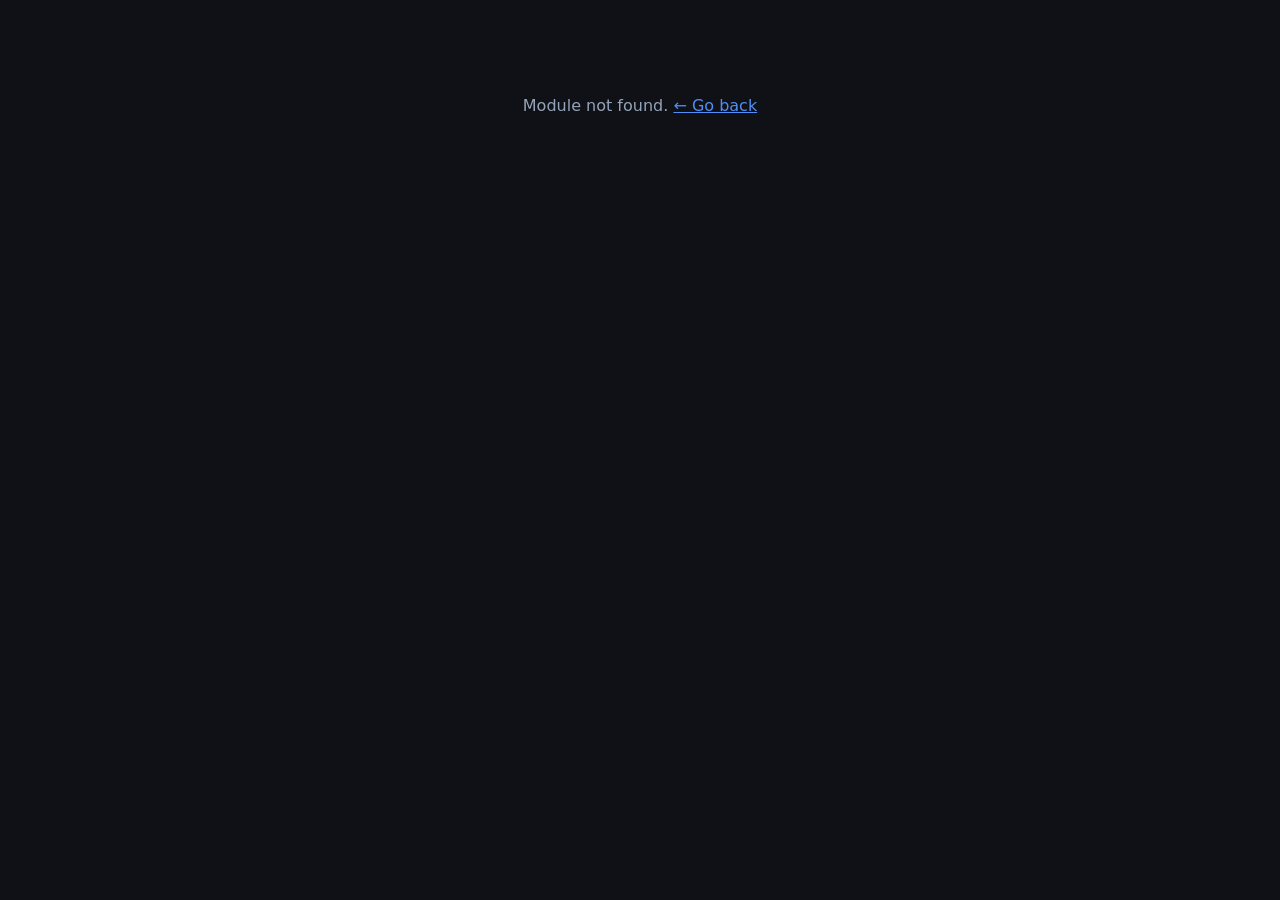
==== 03-quiz/quiz.html @ 5cf05ce8 "update" ====
<!DOCTYPE html>
<html lang="en">
<head>
  <meta charset="UTF-8" />
  <meta name="viewport" content="width=device-width, initial-scale=1.0" />
  <title>Network+ — Quiz</title>
  <style>
    * { box-sizing: border-box; margin: 0; padding: 0; }

    body {
      font-family: 'Segoe UI', system-ui, sans-serif;
      background: #0f1117;
      color: #e2e8f0;
      min-height: 100vh;
      display: flex;
      flex-direction: column;
      align-items: center;
      padding: 2rem 1rem;
    }

    #app { width: 100%; max-width: 700px; }

    /* ── Header ── */
    .quiz-header {
      display: flex;
      align-items: center;
      gap: 1rem;
      margin-bottom: 1.5rem;
    }

    .back-btn {
      color: #64748b;
      text-decoration: none;
      font-size: 0.85rem;
      display: flex;
      align-items: center;
      gap: 0.3rem;
      transition: color 0.15s;
    }
    .back-btn:hover { color: #94a3b8; }

    .topic-label {
      font-size: 0.8rem;
      font-weight: 600;
      color: #4f8ef7;
      text-transform: uppercase;
      letter-spacing: 0.05em;
      margin-left: auto;
    }

    /* ── Progress ── */
    .progress-bar-wrap {
      background: #1e2231;
      border-radius: 99px;
      height: 6px;
      margin-bottom: 0.6rem;
      overflow: hidden;
    }

    .progress-bar-fill {
      height: 100%;
      background: #4f8ef7;
      border-radius: 99px;
      transition: width 0.3s ease;
    }

    .progress-text {
      font-size: 0.8rem;
      color: #64748b;
      margin-bottom: 1.5rem;
    }

    /* ── Question card ── */
    .question-card {
      background: #1e2231;
      border: 1px solid #2d3348;
      border-radius: 14px;
      padding: 1.75rem 2rem;
    }

    .question-text {
      font-size: 1.05rem;
      font-weight: 600;
      line-height: 1.55;
      color: #f1f5f9;
      margin-bottom: 1.5rem;
    }

    .options { display: flex; flex-direction: column; gap: 0.65rem; }

    .option {
      background: #131720;
      border: 1.5px solid #2d3348;
      border-radius: 10px;
      padding: 0.85rem 1.1rem;
      cursor: pointer;
      font-size: 0.93rem;
      line-height: 1.45;
      transition: border-color 0.12s, background 0.12s;
      display: flex;
      align-items: flex-start;
      gap: 0.75rem;
    }

    .option:hover:not(.locked) {
      border-color: #4f8ef7;
      background: #1a2540;
    }

    .option .opt-letter {
      font-weight: 700;
      color: #4f8ef7;
      min-width: 1.1rem;
      flex-shrink: 0;
    }

    .option.correct {
      border-color: #22c55e;
      background: #052e16;
    }
    .option.correct .opt-letter { color: #22c55e; }

    .option.wrong {
      border-color: #ef4444;
      background: #2a0a0a;
    }
    .option.wrong .opt-letter { color: #ef4444; }

    .option.reveal {
      border-color: #22c55e;
      background: #052e16;
      opacity: 0.7;
    }
    .option.reveal .opt-letter { color: #22c55e; }

    /* ── Explanation ── */
    .explanation {
      margin-top: 1.25rem;
      padding: 1rem 1.1rem;
      background: #0f1723;
      border-left: 3px solid #4f8ef7;
      border-radius: 0 8px 8px 0;
      font-size: 0.88rem;
      color: #94a3b8;
      line-height: 1.6;
      display: none;
    }
    .explanation.show { display: block; }
    .explanation strong { color: #cbd5e1; }

    /* ── Buttons ── */
    .btn-row {
      display: flex;
      justify-content: flex-end;
      margin-top: 1.5rem;
    }

    .btn {
      background: #4f8ef7;
      color: #fff;
      border: none;
      border-radius: 8px;
      padding: 0.65rem 1.5rem;
      font-size: 0.9rem;
      font-weight: 600;
      cursor: pointer;
      transition: background 0.15s;
    }
    .btn:hover { background: #3b7de8; }
    .btn:disabled { background: #2d3348; color: #475569; cursor: default; }

    /* ── Results screen ── */
    #results { display: none; }

    .score-circle {
      width: 120px;
      height: 120px;
      border-radius: 50%;
      border: 6px solid #4f8ef7;
      display: flex;
      flex-direction: column;
      align-items: center;
      justify-content: center;
      margin: 0 auto 1.5rem;
    }

    .score-circle .score-num {
      font-size: 2rem;
      font-weight: 800;
      color: #f1f5f9;
      line-height: 1;
    }

    .score-circle .score-denom {
      font-size: 0.85rem;
      color: #64748b;
    }

    .result-title {
      text-align: center;
      font-size: 1.3rem;
      font-weight: 700;
      color: #f1f5f9;
      margin-bottom: 0.4rem;
    }

    .result-sub {
      text-align: center;
      color: #64748b;
      font-size: 0.9rem;
      margin-bottom: 2rem;
    }

    .review-list { display: flex; flex-direction: column; gap: 1rem; }

    .review-item {
      background: #1e2231;
      border: 1px solid #2d3348;
      border-radius: 10px;
      padding: 1.1rem 1.25rem;
    }

    .review-item .review-q {
      font-size: 0.9rem;
      font-weight: 600;
      color: #cbd5e1;
      margin-bottom: 0.5rem;
    }

    .review-item .review-your {
      font-size: 0.83rem;
      color: #ef4444;
      margin-bottom: 0.2rem;
    }

    .review-item .review-correct {
      font-size: 0.83rem;
      color: #22c55e;
      margin-bottom: 0.5rem;
    }

    .review-item .review-explain {
      font-size: 0.82rem;
      color: #64748b;
      line-height: 1.55;
      border-top: 1px solid #2d3348;
      padding-top: 0.5rem;
    }

    .result-actions {
      display: flex;
      gap: 0.75rem;
      justify-content: center;
      margin-top: 2rem;
      flex-wrap: wrap;
    }

    .btn-outline {
      background: transparent;
      border: 1.5px solid #4f8ef7;
      color: #4f8ef7;
      border-radius: 8px;
      padding: 0.65rem 1.4rem;
      font-size: 0.9rem;
      font-weight: 600;
      cursor: pointer;
      transition: background 0.15s;
      text-decoration: none;
    }
    .btn-outline:hover { background: #1a2540; }

    .all-correct .score-circle { border-color: #22c55e; }
    .all-correct .score-num { color: #22c55e; }
  </style>
</head>
<body>
<div id="app">

  <!-- Quiz screen -->
  <div id="quiz">
    <div class="quiz-header">
      <a class="back-btn" href="index.html">← All Modules</a>
      <span class="topic-label" id="topic-label"></span>
    </div>

    <div class="progress-bar-wrap">
      <div class="progress-bar-fill" id="progress-fill" style="width:0%"></div>
    </div>
    <div class="progress-text" id="progress-text"></div>

    <div class="question-card">
      <div class="question-text" id="question-text"></div>
      <div class="options" id="options"></div>
      <div class="explanation" id="explanation"></div>
    </div>

    <div class="btn-row">
      <button class="btn" id="next-btn" disabled>Next →</button>
    </div>
  </div>

  <!-- Results screen -->
  <div id="results">
    <div class="quiz-header">
      <a class="back-btn" href="index.html">← All Modules</a>
      <span class="topic-label" id="results-label"></span>
    </div>

    <div class="question-card" id="score-card">
      <div class="score-circle" id="score-circle">
        <span class="score-num" id="score-num"></span>
        <span class="score-denom" id="score-denom"></span>
      </div>
      <div class="result-title" id="result-title"></div>
      <div class="result-sub" id="result-sub"></div>

      <div class="review-list" id="review-list"></div>

      <div class="result-actions">
        <button class="btn" onclick="restartQuiz()">↺ Retry</button>
        <a class="btn-outline" href="index.html">All Modules</a>
      </div>
    </div>
  </div>

</div>

<script src="data.js"></script>
<script src="data-02.js"></script>
<script src="data-03.js"></script>
<script src="data-04.js"></script>
<script src="data-05.js"></script>
<script src="data-06.js"></script>
<script src="data-07.js"></script>
<script src="data-08.js"></script>
<script src="data-09.js"></script>
<script src="data-10.js"></script>
<script src="data-11.js"></script>
<script src="data-12.js"></script>
<script src="data-mixed-1.js"></script>
<script src="data-mixed-2.js"></script>
<script src="data-mixed-3.js"></script>
<script src="data-mixed-4.js"></script>
<script src="data-mixed-5.js"></script>
<script>
  // ── Init ──────────────────────────────────────────────────────────────────
  const params = new URLSearchParams(location.search);
  const topicId = params.get("topic");

  const topic = TOPICS.find(t => t.id === topicId);
  const questions = QUESTIONS[topicId];

  if (!topic || !questions || questions.length === 0) {
    document.body.innerHTML = `<div style="text-align:center;padding:4rem;color:#94a3b8">
      Module not found. <a href="index.html" style="color:#4f8ef7">← Go back</a></div>`;
    throw new Error("Topic not found");
  }

  document.title = `Quiz — ${topic.title}`;
  document.getElementById("topic-label").textContent = topic.title;
  document.getElementById("results-label").textContent = topic.title;

  // Shuffle questions for variety
  const shuffled = [...questions].sort(() => Math.random() - 0.5);

  let current = 0;
  let score = 0;
  const userAnswers = new Array(shuffled.length).fill(null);

  // ── Render question ───────────────────────────────────────────────────────
  function render() {
    const q = shuffled[current];
    const letters = ["A", "B", "C", "D"];

    // Progress
    document.getElementById("progress-fill").style.width =
      `${(current / shuffled.length) * 100}%`;
    document.getElementById("progress-text").textContent =
      `Question ${current + 1} of ${shuffled.length}`;

    // Question
    document.getElementById("question-text").textContent = q.q;

    // Options
    const optContainer = document.getElementById("options");
    optContainer.innerHTML = "";
    q.options.forEach((text, i) => {
      const div = document.createElement("div");
      div.className = "option";
      div.innerHTML = `<span class="opt-letter">${letters[i]}</span><span>${text}</span>`;
      div.addEventListener("click", () => selectAnswer(i));
      optContainer.appendChild(div);
    });

    // Explanation
    const exp = document.getElementById("explanation");
    exp.classList.remove("show");
    exp.innerHTML = "";

    // Next button
    const btn = document.getElementById("next-btn");
    btn.disabled = true;
    btn.textContent = current === shuffled.length - 1 ? "See Results" : "Next →";
  }

  // ── Select answer ─────────────────────────────────────────────────────────
  function selectAnswer(chosen) {
    if (userAnswers[current] !== null) return; // already answered

    userAnswers[current] = chosen;
    const q = shuffled[current];
    const opts = document.querySelectorAll(".option");

    opts.forEach(o => o.classList.add("locked"));

    if (chosen === q.answer) {
      score++;
      opts[chosen].classList.add("correct");
    } else {
      opts[chosen].classList.add("wrong");
      opts[q.answer].classList.add("reveal");
    }

    // Show explanation
    const exp = document.getElementById("explanation");
    exp.innerHTML = `<strong>Explanation:</strong> ${q.explain}`;
    exp.classList.add("show");

    document.getElementById("next-btn").disabled = false;
  }

  // ── Next / finish ─────────────────────────────────────────────────────────
  document.getElementById("next-btn").addEventListener("click", () => {
    current++;
    if (current < shuffled.length) {
      render();
    } else {
      showResults();
    }
  });

  // ── Results ───────────────────────────────────────────────────────────────
  function showResults() {
    document.getElementById("quiz").style.display = "none";
    document.getElementById("results").style.display = "block";

    const total = shuffled.length;
    const pct = Math.round((score / total) * 100);

    document.getElementById("score-num").textContent = score;
    document.getElementById("score-denom").textContent = `/ ${total}`;

    let title, sub;
    if (pct === 100) {
      title = "Perfect Score! 🎉";
      sub = "Flawless. You know this module cold.";
      document.getElementById("score-card").classList.add("all-correct");
    } else if (pct >= 80) {
      title = "Great Work! 👏";
      sub = `${pct}% — solid understanding. Review the misses below.`;
    } else if (pct >= 60) {
      title = "Getting There 💪";
      sub = `${pct}% — re-read the note and try again.`;
    } else {
      title = "Keep Studying 📖";
      sub = `${pct}% — go back to the notes, then retry.`;
    }

    document.getElementById("result-title").textContent = title;
    document.getElementById("result-sub").textContent = sub;

    // Wrong answers review
    const reviewList = document.getElementById("review-list");
    reviewList.innerHTML = "";
    const letters = ["A", "B", "C", "D"];

    shuffled.forEach((q, i) => {
      if (userAnswers[i] === q.answer) return; // skip correct ones
      const div = document.createElement("div");
      div.className = "review-item";
      div.innerHTML = `
        <div class="review-q">Q${i + 1}: ${q.q}</div>
        <div class="review-your">✗ Your answer: ${userAnswers[i] === null ? "—" : letters[userAnswers[i]] + ". " + q.options[userAnswers[i]]}</div>
        <div class="review-correct">✓ Correct: ${letters[q.answer]}. ${q.options[q.answer]}</div>
        <div class="review-explain">${q.explain}</div>`;
      reviewList.appendChild(div);
    });

    if (score === total) {
      reviewList.innerHTML = `<p style="text-align:center;color:#22c55e;padding:1rem 0">All answers correct — nothing to review!</p>`;
    }
  }

  // ── Retry ─────────────────────────────────────────────────────────────────
  function restartQuiz() {
    current = 0;
    score = 0;
    userAnswers.fill(null);
    shuffled.sort(() => Math.random() - 0.5);
    document.getElementById("results").style.display = "none";
    document.getElementById("quiz").style.display = "block";
    document.getElementById("score-card").classList.remove("all-correct");
    render();
  }

  // ── Start ─────────────────────────────────────────────────────────────────
  render();
</script>
</body>
</html>
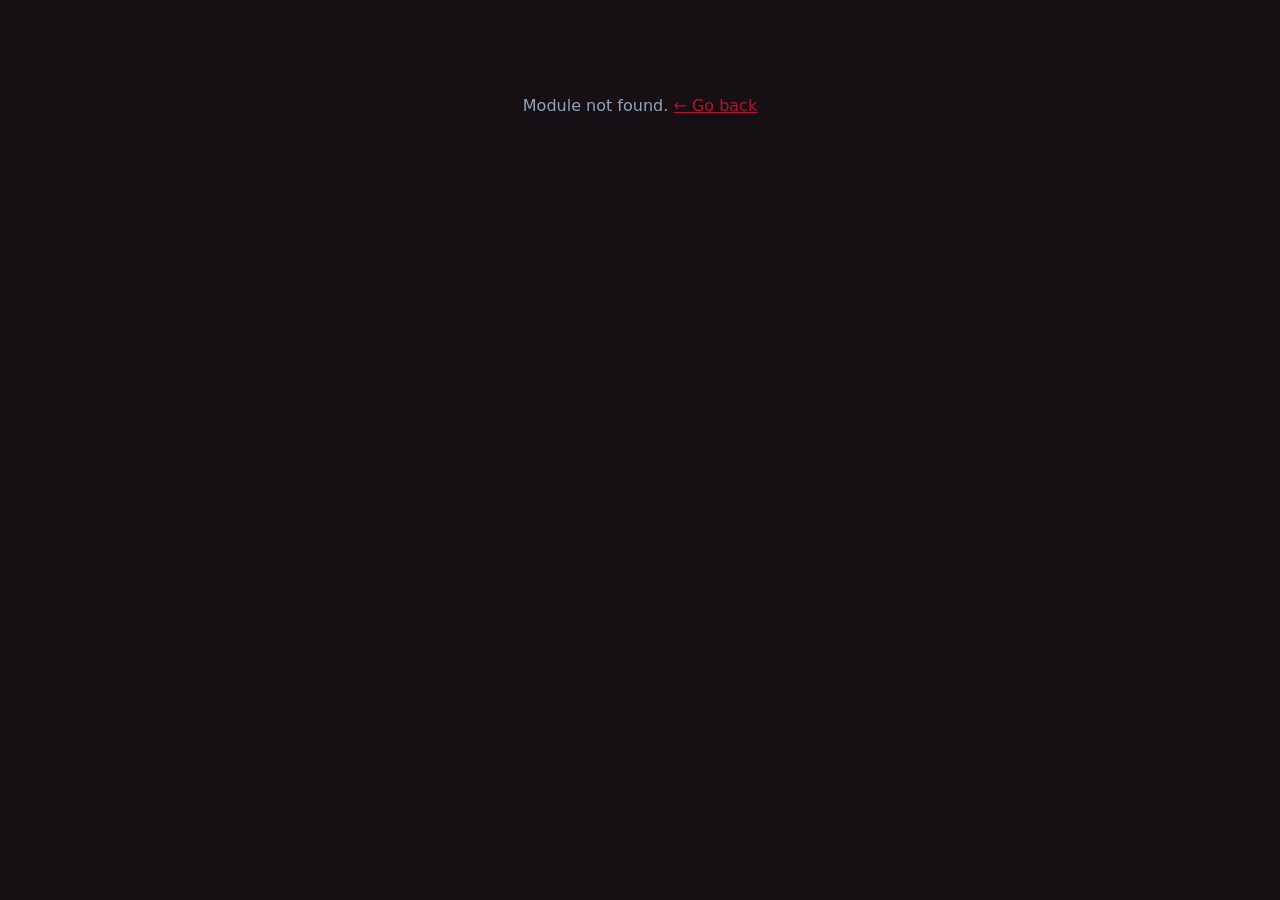
==== commit affa0687: "Build Network+ course: notes, exercises, quiz engine, projects, crimson/gold theme" ====
--- a/03-quiz/quiz.html
+++ b/03-quiz/quiz.html
@@ -9,7 +9,7 @@
 
     body {
       font-family: 'Segoe UI', system-ui, sans-serif;
-      background: #0f1117;
+      background: #160F13;
       color: #e2e8f0;
       min-height: 100vh;
       display: flex;
@@ -18,7 +18,95 @@
       padding: 2rem 1rem;
     }
 
-    #app { width: 100%; max-width: 700px; }
+    #app { width: 100%; max-width: 960px; }
+
+    /* ── Two-column layout: quiz + sidebar ── */
+    .quiz-body {
+      display: flex;
+      gap: 1.5rem;
+      align-items: flex-start;
+    }
+    .quiz-main { flex: 1; min-width: 0; }
+
+    .quiz-side {
+      width: 220px;
+      flex-shrink: 0;
+      background: #241821;
+      border: 1px solid #3B2530;
+      border-radius: 14px;
+      padding: 1rem;
+      position: sticky;
+      top: 1rem;
+    }
+
+    .timer {
+      font-size: 1.5rem;
+      font-weight: 800;
+      text-align: center;
+      color: #f1f5f9;
+      font-variant-numeric: tabular-nums;
+      letter-spacing: 1px;
+    }
+    .timer-label {
+      text-align: center;
+      font-size: 0.65rem;
+      text-transform: uppercase;
+      letter-spacing: 0.08em;
+      color: #475569;
+      margin-bottom: 0.6rem;
+    }
+    .side-summary {
+      text-align: center;
+      font-size: 0.75rem;
+      color: #64748b;
+      margin-bottom: 0.75rem;
+    }
+
+    .qnav-title {
+      font-size: 0.65rem;
+      text-transform: uppercase;
+      letter-spacing: 0.08em;
+      color: #475569;
+      margin-bottom: 0.4rem;
+    }
+    .qnav {
+      display: grid;
+      grid-template-columns: repeat(5, 1fr);
+      gap: 0.35rem;
+      max-height: 340px;
+      overflow-y: auto;
+    }
+    .qnav button {
+      aspect-ratio: 1 / 1;
+      border-radius: 6px;
+      border: 1.5px solid #3B2530;
+      background: #1C131A;
+      color: #94a3b8;
+      font-size: 0.78rem;
+      font-weight: 600;
+      cursor: pointer;
+      padding: 0;
+      transition: border-color 0.12s, background 0.12s;
+    }
+    .qnav button:hover { border-color: #B4122E; }
+    .qnav button.answered {
+      background: #0f2a1a;
+      border-color: #22c55e;
+      color: #86efac;
+    }
+    .qnav button.current {
+      border-color: #B4122E;
+      box-shadow: 0 0 0 1px #B4122E;
+      color: #fff;
+    }
+
+    .side-finish { width: 100%; margin-top: 0.9rem; }
+
+    @media (max-width: 760px) {
+      .quiz-body { flex-direction: column; }
+      .quiz-side { width: 100%; position: static; }
+      .qnav { max-height: 200px; }
+    }
 
     /* ── Header ── */
     .quiz-header {
@@ -42,7 +130,7 @@
     .topic-label {
       font-size: 0.8rem;
       font-weight: 600;
-      color: #4f8ef7;
+      color: #E4A72A;
       text-transform: uppercase;
       letter-spacing: 0.05em;
       margin-left: auto;
@@ -50,7 +138,7 @@
 
     /* ── Progress ── */
     .progress-bar-wrap {
-      background: #1e2231;
+      background: #241821;
       border-radius: 99px;
       height: 6px;
       margin-bottom: 0.6rem;
@@ -59,7 +147,7 @@
 
     .progress-bar-fill {
       height: 100%;
-      background: #4f8ef7;
+      background: linear-gradient(90deg, #B4122E, #E4A72A);
       border-radius: 99px;
       transition: width 0.3s ease;
     }
@@ -72,8 +160,8 @@
 
     /* ── Question card ── */
     .question-card {
-      background: #1e2231;
-      border: 1px solid #2d3348;
+      background: #241821;
+      border: 1px solid #3B2530;
       border-radius: 14px;
       padding: 1.75rem 2rem;
     }
@@ -89,8 +177,8 @@
     .options { display: flex; flex-direction: column; gap: 0.65rem; }
 
     .option {
-      background: #131720;
-      border: 1.5px solid #2d3348;
+      background: #1C131A;
+      border: 1.5px solid #3B2530;
       border-radius: 10px;
       padding: 0.85rem 1.1rem;
       cursor: pointer;
@@ -103,13 +191,13 @@
     }
 
     .option:hover:not(.locked) {
-      border-color: #4f8ef7;
-      background: #1a2540;
+      border-color: #B4122E;
+      background: #331C28;
     }
 
     .option .opt-letter {
       font-weight: 700;
-      color: #4f8ef7;
+      color: #E4A72A;
       min-width: 1.1rem;
       flex-shrink: 0;
     }
@@ -137,8 +225,8 @@
     .explanation {
       margin-top: 1.25rem;
       padding: 1rem 1.1rem;
-      background: #0f1723;
-      border-left: 3px solid #4f8ef7;
+      background: #1C131A;
+      border-left: 3px solid #B4122E;
       border-radius: 0 8px 8px 0;
       font-size: 0.88rem;
       color: #94a3b8;
@@ -151,12 +239,14 @@
     /* ── Buttons ── */
     .btn-row {
       display: flex;
-      justify-content: flex-end;
+      justify-content: space-between;
+      gap: 0.75rem;
       margin-top: 1.5rem;
     }
+    .btn-outline:disabled { opacity: 0.35; cursor: default; }
 
     .btn {
-      background: #4f8ef7;
+      background: #B4122E;
       color: #fff;
       border: none;
       border-radius: 8px;
@@ -166,8 +256,8 @@
       cursor: pointer;
       transition: background 0.15s;
     }
-    .btn:hover { background: #3b7de8; }
-    .btn:disabled { background: #2d3348; color: #475569; cursor: default; }
+    .btn:hover { background: #D8213F; }
+    .btn:disabled { background: #3B2530; color: #475569; cursor: default; }
 
     /* ── Results screen ── */
     #results { display: none; }
@@ -176,7 +266,7 @@
       width: 120px;
       height: 120px;
       border-radius: 50%;
-      border: 6px solid #4f8ef7;
+      border: 6px solid #B4122E;
       display: flex;
       flex-direction: column;
       align-items: center;
@@ -214,8 +304,8 @@
     .review-list { display: flex; flex-direction: column; gap: 1rem; }
 
     .review-item {
-      background: #1e2231;
-      border: 1px solid #2d3348;
+      background: #241821;
+      border: 1px solid #3B2530;
       border-radius: 10px;
       padding: 1.1rem 1.25rem;
     }
@@ -239,13 +329,23 @@
       margin-bottom: 0.5rem;
     }
 
+    .review-item .review-good {
+      font-size: 0.83rem;
+      color: #22c55e;
+      margin-bottom: 0.2rem;
+    }
+
     .review-item .review-explain {
       font-size: 0.82rem;
       color: #64748b;
       line-height: 1.55;
-      border-top: 1px solid #2d3348;
+      border-top: 1px solid #3B2530;
       padding-top: 0.5rem;
     }
+
+    .review-item.rev-correct { border-left: 3px solid #22c55e; }
+    .review-item.rev-wrong   { border-left: 3px solid #ef4444; }
+    .review-item.rev-skip    { border-left: 3px solid #64748b; }
 
     .result-actions {
       display: flex;
@@ -257,8 +357,8 @@
 
     .btn-outline {
       background: transparent;
-      border: 1.5px solid #4f8ef7;
-      color: #4f8ef7;
+      border: 1.5px solid #B4122E;
+      color: #B4122E;
       border-radius: 8px;
       padding: 0.65rem 1.4rem;
       font-size: 0.9rem;
@@ -267,7 +367,7 @@
       transition: background 0.15s;
       text-decoration: none;
     }
-    .btn-outline:hover { background: #1a2540; }
+    .btn-outline:hover { background: #331C28; }
 
     .all-correct .score-circle { border-color: #22c55e; }
     .all-correct .score-num { color: #22c55e; }
@@ -283,19 +383,33 @@
       <span class="topic-label" id="topic-label"></span>
     </div>
 
-    <div class="progress-bar-wrap">
-      <div class="progress-bar-fill" id="progress-fill" style="width:0%"></div>
-    </div>
-    <div class="progress-text" id="progress-text"></div>
-
-    <div class="question-card">
-      <div class="question-text" id="question-text"></div>
-      <div class="options" id="options"></div>
-      <div class="explanation" id="explanation"></div>
-    </div>
-
-    <div class="btn-row">
-      <button class="btn" id="next-btn" disabled>Next →</button>
+    <div class="quiz-body">
+      <div class="quiz-main">
+        <div class="progress-bar-wrap">
+          <div class="progress-bar-fill" id="progress-fill" style="width:0%"></div>
+        </div>
+        <div class="progress-text" id="progress-text"></div>
+
+        <div class="question-card">
+          <div class="question-text" id="question-text"></div>
+          <div class="options" id="options"></div>
+          <div class="explanation" id="explanation"></div>
+        </div>
+
+        <div class="btn-row">
+          <button class="btn-outline" id="back-btn" disabled>← Back</button>
+          <button class="btn" id="next-btn">Skip →</button>
+        </div>
+      </div>
+
+      <aside class="quiz-side">
+        <div class="timer" id="timer">00:00</div>
+        <div class="timer-label">Elapsed</div>
+        <div class="side-summary" id="side-summary"></div>
+        <div class="qnav-title">Questions</div>
+        <div class="qnav" id="qnav"></div>
+        <button class="btn side-finish" id="finish-btn">Finish ▸</button>
+      </aside>
     </div>
   </div>
 
@@ -337,6 +451,20 @@
 <script src="data-10.js"></script>
 <script src="data-11.js"></script>
 <script src="data-12.js"></script>
+<script src="data-01-b.js"></script>
+<script src="data-02-b.js"></script>
+<script src="data-03-b.js"></script>
+<script src="data-04-b.js"></script>
+<script src="data-05-b.js"></script>
+<script src="data-06-b.js"></script>
+<script src="data-07-b.js"></script>
+<script src="data-08-b.js"></script>
+<script src="data-09-b.js"></script>
+<script src="data-10-b.js"></script>
+<script src="data-11-b.js"></script>
+<script src="data-12-b.js"></script>
+<script src="data-topup.js"></script>
+<script src="data-topup-2.js"></script>
 <script src="data-mixed-1.js"></script>
 <script src="data-mixed-2.js"></script>
 <script src="data-mixed-3.js"></script>
@@ -352,7 +480,7 @@
 
   if (!topic || !questions || questions.length === 0) {
     document.body.innerHTML = `<div style="text-align:center;padding:4rem;color:#94a3b8">
-      Module not found. <a href="index.html" style="color:#4f8ef7">← Go back</a></div>`;
+      Module not found. <a href="index.html" style="color:#B4122E">← Go back</a></div>`;
     throw new Error("Topic not found");
   }
 
@@ -360,17 +488,78 @@
   document.getElementById("topic-label").textContent = topic.title;
   document.getElementById("results-label").textContent = topic.title;
 
-  // Shuffle questions for variety
-  const shuffled = [...questions].sort(() => Math.random() - 0.5);
-
+  // How many questions this attempt shows (random subset of the pool).
+  const urlN = parseInt(params.get("n"), 10);
+  const attemptSize = (urlN > 0)
+    ? Math.min(urlN, questions.length)
+    : attemptSizeFor(topicId, questions.length);
+
+  // Shuffle a question's options so the correct answer isn't always in the
+  // same position; remap the answer index to match the new order.
+  function shuffleOptions(q) {
+    const order = q.options.map((_, i) => i).sort(() => Math.random() - 0.5);
+    return {
+      q: q.q,
+      options: order.map(i => q.options[i]),
+      answer: order.indexOf(q.answer),
+      explain: q.explain,
+    };
+  }
+
+  // Pick a fresh random subset from the full pool, options shuffled, per attempt.
+  function pickQuestions() {
+    return [...questions]
+      .sort(() => Math.random() - 0.5)
+      .slice(0, attemptSize)
+      .map(shuffleOptions);
+  }
+
+  const LETTERS = ["A", "B", "C", "D", "E", "F"];
+  let shuffled = pickQuestions();
   let current = 0;
-  let score = 0;
-  const userAnswers = new Array(shuffled.length).fill(null);
-
-  // ── Render question ───────────────────────────────────────────────────────
+  let userAnswers = new Array(shuffled.length).fill(null);
+
+  // ── Timer (counts up) ─────────────────────────────────────────────────────
+  let elapsed = 0;
+  let timerId = null;
+  function fmtTime(s) {
+    const m = Math.floor(s / 60), ss = s % 60;
+    return String(m).padStart(2, "0") + ":" + String(ss).padStart(2, "0");
+  }
+  function startTimer() {
+    stopTimer();
+    elapsed = 0;
+    document.getElementById("timer").textContent = fmtTime(0);
+    timerId = setInterval(() => {
+      elapsed++;
+      document.getElementById("timer").textContent = fmtTime(elapsed);
+    }, 1000);
+  }
+  function stopTimer() { if (timerId) { clearInterval(timerId); timerId = null; } }
+
+  // ── Sidebar question navigator ────────────────────────────────────────────
+  function renderNav() {
+    const nav = document.getElementById("qnav");
+    nav.innerHTML = "";
+    shuffled.forEach((q, i) => {
+      const b = document.createElement("button");
+      b.textContent = i + 1;
+      if (userAnswers[i] !== null) b.classList.add("answered");
+      if (i === current) b.classList.add("current");
+      b.title = userAnswers[i] !== null ? `Question ${i + 1} — answered` : `Question ${i + 1} — not answered`;
+      b.addEventListener("click", () => { current = i; render(); });
+      nav.appendChild(b);
+    });
+    const ans = userAnswers.filter(a => a !== null).length;
+    document.getElementById("side-summary").textContent =
+      `${ans} answered · ${shuffled.length - ans} left`;
+  }
+
+  // ── Render question (restores answered state when navigating back) ─────────
   function render() {
     const q = shuffled[current];
-    const letters = ["A", "B", "C", "D"];
+    const chosen = userAnswers[current];
+    const answered = chosen !== null;
 
     // Progress
     document.getElementById("progress-fill").style.width =
@@ -387,64 +576,67 @@
     q.options.forEach((text, i) => {
       const div = document.createElement("div");
       div.className = "option";
-      div.innerHTML = `<span class="opt-letter">${letters[i]}</span><span>${text}</span>`;
-      div.addEventListener("click", () => selectAnswer(i));
+      div.innerHTML = `<span class="opt-letter">${LETTERS[i]}</span><span>${text}</span>`;
+      if (answered) {
+        div.classList.add("locked");
+        if (i === chosen && chosen === q.answer) div.classList.add("correct");
+        else if (i === chosen) div.classList.add("wrong");
+        else if (i === q.answer) div.classList.add("reveal");
+      } else {
+        div.addEventListener("click", () => selectAnswer(i));
+      }
       optContainer.appendChild(div);
     });
 
-    // Explanation
+    // Explanation (only after answering)
     const exp = document.getElementById("explanation");
-    exp.classList.remove("show");
-    exp.innerHTML = "";
-
-    // Next button
-    const btn = document.getElementById("next-btn");
-    btn.disabled = true;
-    btn.textContent = current === shuffled.length - 1 ? "See Results" : "Next →";
+    if (answered) {
+      exp.innerHTML = `<strong>Explanation:</strong> ${q.explain}`;
+      exp.classList.add("show");
+    } else {
+      exp.classList.remove("show");
+      exp.innerHTML = "";
+    }
+
+    // Buttons
+    document.getElementById("back-btn").disabled = current === 0;
+    const nextBtn = document.getElementById("next-btn");
+    const last = current === shuffled.length - 1;
+    nextBtn.textContent = last ? "See Results" : (answered ? "Next →" : "Skip →");
+
+    renderNav();
   }
 
   // ── Select answer ─────────────────────────────────────────────────────────
   function selectAnswer(chosen) {
     if (userAnswers[current] !== null) return; // already answered
-
     userAnswers[current] = chosen;
-    const q = shuffled[current];
-    const opts = document.querySelectorAll(".option");
-
-    opts.forEach(o => o.classList.add("locked"));
-
-    if (chosen === q.answer) {
-      score++;
-      opts[chosen].classList.add("correct");
-    } else {
-      opts[chosen].classList.add("wrong");
-      opts[q.answer].classList.add("reveal");
-    }
-
-    // Show explanation
-    const exp = document.getElementById("explanation");
-    exp.innerHTML = `<strong>Explanation:</strong> ${q.explain}`;
-    exp.classList.add("show");
-
-    document.getElementById("next-btn").disabled = false;
-  }
-
-  // ── Next / finish ─────────────────────────────────────────────────────────
+    render();                                   // re-render to lock + reveal
+  }
+
+  // ── Navigation: Back / Skip / Next / Finish ───────────────────────────────
+  document.getElementById("back-btn").addEventListener("click", () => {
+    if (current > 0) { current--; render(); }
+  });
   document.getElementById("next-btn").addEventListener("click", () => {
-    current++;
-    if (current < shuffled.length) {
-      render();
-    } else {
-      showResults();
-    }
+    if (current < shuffled.length - 1) { current++; render(); }
+    else showResults();
+  });
+  document.getElementById("finish-btn").addEventListener("click", () => {
+    const left = userAnswers.filter(a => a === null).length;
+    if (left > 0 && !confirm(`You have ${left} unanswered question(s). Finish and submit now?`)) return;
+    showResults();
   });
 
   // ── Results ───────────────────────────────────────────────────────────────
   function showResults() {
+    stopTimer();
     document.getElementById("quiz").style.display = "none";
     document.getElementById("results").style.display = "block";
 
     const total = shuffled.length;
+    const score = shuffled.reduce((s, q, i) => s + (userAnswers[i] === q.answer ? 1 : 0), 0);
+    const answeredCount = userAnswers.filter(a => a !== null).length;
     const pct = Math.round((score / total) * 100);
 
     document.getElementById("score-num").textContent = score;
@@ -457,53 +649,65 @@
       document.getElementById("score-card").classList.add("all-correct");
     } else if (pct >= 80) {
       title = "Great Work! 👏";
-      sub = `${pct}% — solid understanding. Review the misses below.`;
+      sub = `${pct}% — solid understanding. Review below.`;
     } else if (pct >= 60) {
       title = "Getting There 💪";
-      sub = `${pct}% — re-read the note and try again.`;
+      sub = `${pct}% — re-read the notes and try again.`;
     } else {
       title = "Keep Studying 📖";
       sub = `${pct}% — go back to the notes, then retry.`;
     }
+    if (answeredCount < total) sub += ` · ${total - answeredCount} skipped`;
+    sub += ` · ⏱ ${fmtTime(elapsed)}`;
 
     document.getElementById("result-title").textContent = title;
     document.getElementById("result-sub").textContent = sub;
 
-    // Wrong answers review
+    // Full review — every question: your answer, correct answer, explanation
     const reviewList = document.getElementById("review-list");
-    reviewList.innerHTML = "";
-    const letters = ["A", "B", "C", "D"];
+    reviewList.innerHTML =
+      `<p style="font-size:0.75rem;font-weight:700;color:#475569;text-transform:uppercase;letter-spacing:0.06em;margin-bottom:0.25rem">Review — all ${total} questions</p>`;
 
     shuffled.forEach((q, i) => {
-      if (userAnswers[i] === q.answer) return; // skip correct ones
+      const chosen = userAnswers[i];
+      const isCorrect = chosen === q.answer;
       const div = document.createElement("div");
-      div.className = "review-item";
+      div.className = "review-item " + (chosen === null ? "rev-skip" : isCorrect ? "rev-correct" : "rev-wrong");
+
+      let yourLine;
+      if (chosen === null) {
+        yourLine = `<div class="review-your">— Not answered</div>`;
+      } else if (isCorrect) {
+        yourLine = `<div class="review-good">✓ Your answer: ${LETTERS[chosen]}. ${q.options[chosen]}</div>`;
+      } else {
+        yourLine = `<div class="review-your">✗ Your answer: ${LETTERS[chosen]}. ${q.options[chosen]}</div>`;
+      }
+      const correctLine = isCorrect ? "" :
+        `<div class="review-correct">✓ Correct: ${LETTERS[q.answer]}. ${q.options[q.answer]}</div>`;
+
       div.innerHTML = `
         <div class="review-q">Q${i + 1}: ${q.q}</div>
-        <div class="review-your">✗ Your answer: ${userAnswers[i] === null ? "—" : letters[userAnswers[i]] + ". " + q.options[userAnswers[i]]}</div>
-        <div class="review-correct">✓ Correct: ${letters[q.answer]}. ${q.options[q.answer]}</div>
+        ${yourLine}
+        ${correctLine}
         <div class="review-explain">${q.explain}</div>`;
       reviewList.appendChild(div);
     });
-
-    if (score === total) {
-      reviewList.innerHTML = `<p style="text-align:center;color:#22c55e;padding:1rem 0">All answers correct — nothing to review!</p>`;
-    }
   }
 
   // ── Retry ─────────────────────────────────────────────────────────────────
   function restartQuiz() {
     current = 0;
-    score = 0;
-    userAnswers.fill(null);
-    shuffled.sort(() => Math.random() - 0.5);
+    shuffled = pickQuestions();               // new random subset each retry
+    userAnswers = new Array(shuffled.length).fill(null);
     document.getElementById("results").style.display = "none";
     document.getElementById("quiz").style.display = "block";
     document.getElementById("score-card").classList.remove("all-correct");
+    startTimer();
     render();
   }
 
   // ── Start ─────────────────────────────────────────────────────────────────
+  startTimer();
   render();
 </script>
 </body>
